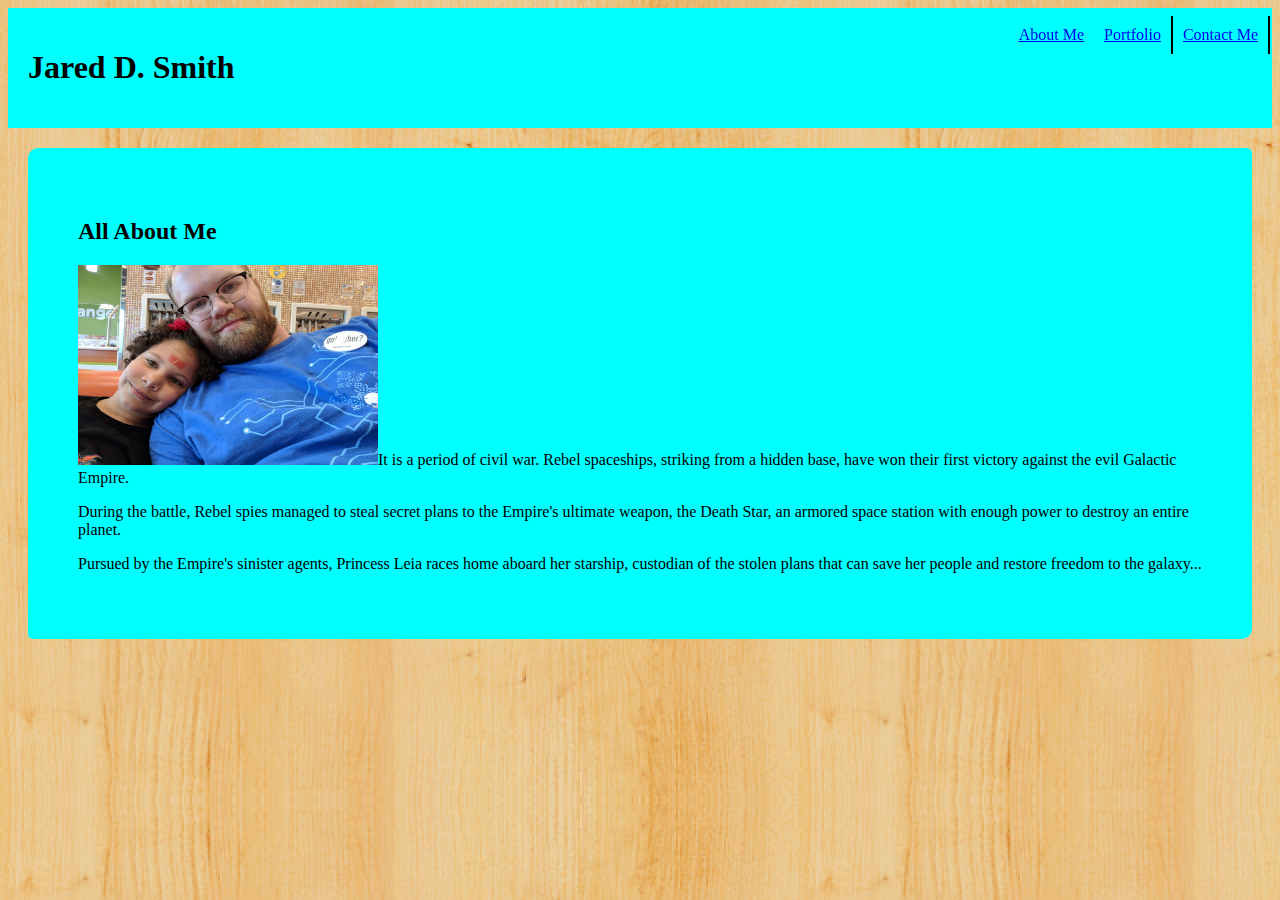
==== index.html @ 0aecc483 "Update" ====
<!DOCTYPE html>
<html>
<head>
    <meta charset="utf-8" />
    <meta http-equiv="X-UA-Compatible" content="IE=edge">
    <title>Page Title</title>
    <meta name="viewport" content="width=device-width, initial-scale=1">
    <link rel="stylesheet" type="text/css" media="screen" href="./css/style.css" />
    <script src="main.js"></script>
</head>
<body>
    <header>
        <h1>Jared D. Smith</h1>
        <div>
            <ul id ="menu">
                    <li><a href = "./contact.html">Contact Me</a></li>
                    <li><a href = "./portfolio.html">Portfolio</a></li>
                <li><a href = "./index.html">About Me</a></li>
                
                
            </ul>
        </div>
    </header>
    <div class = "content">
    <h2>All About Me</h2>
    
        <p><img src = "./images/corncon.jpg">It is a period of civil war. Rebel spaceships, 
                    striking from a hidden base, have won their first 
                    victory against the evil Galactic Empire.</p>

                    <p>During the battle, Rebel spies managed to steal 
                    secret plans to the Empire's ultimate weapon, the 
                    Death Star, an armored space station with enough 
                    power to destroy an entire planet.</p>

                    <p>Pursued by the Empire's sinister agents, Princess 
                    Leia races home aboard her starship, custodian of 
                    the stolen plans that can save her people and 
                    restore freedom to the galaxy...</p>
    </div>
</body>
</html>
---- css/style.css ----
header{
    background-color: cyan;
    padding: 20px;
}

body{
    background-image: url("../images/purty_wood_@2X.jpg");
}


h1{
    width: 50%;
}
ul{
    list-style-type: none;
    position:fixed;
    top:0;
    right:10px;
    }

li {
    float: right;
    padding: 10px;    
    border-right: solid 2px;
    
}

li:last-child{
    border-right: none;
}

img{
    display: inline-block;
    height:200px;
    width: 300px;
}

.content{
    display: block;
    margin: 20px;
    padding: 50px;
    background-color: cyan;
    border-radius: 10px 5px; 
}
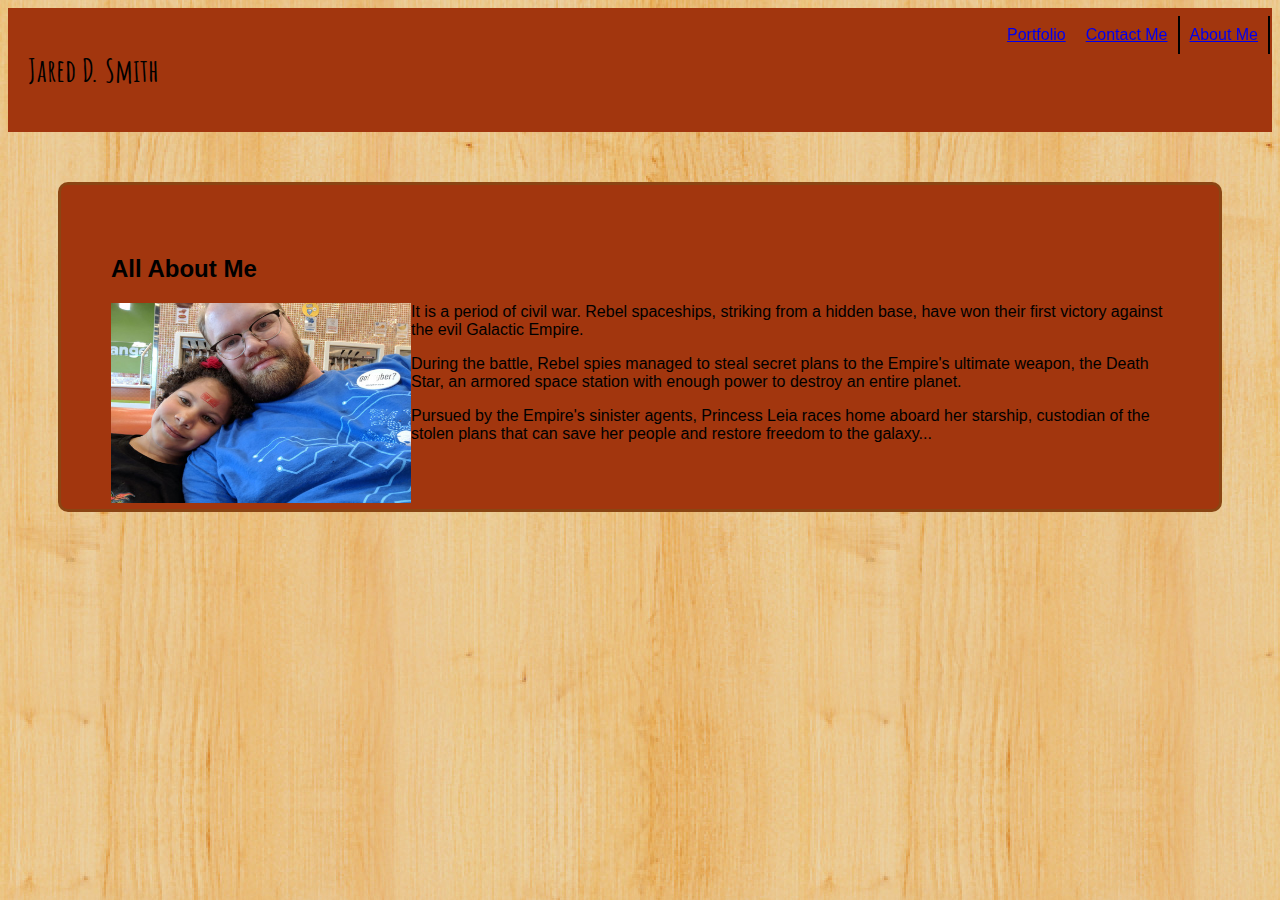
==== commit 529a6695: "Update" ====
--- a/index.html
+++ b/index.html
@@ -5,7 +5,9 @@
     <meta http-equiv="X-UA-Compatible" content="IE=edge">
     <title>Page Title</title>
     <meta name="viewport" content="width=device-width, initial-scale=1">
+    <link rel="stylesheet" href="./css/reset.css">
     <link rel="stylesheet" type="text/css" media="screen" href="./css/style.css" />
+    <link href="https://fonts.googleapis.com/css?family=Amatic+SC" rel="stylesheet">
     <script src="main.js"></script>
 </head>
 <body>
@@ -13,9 +15,10 @@
         <h1>Jared D. Smith</h1>
         <div>
             <ul id ="menu">
+                    <li><a href = "./index.html">About Me</a></li>
                     <li><a href = "./contact.html">Contact Me</a></li>
                     <li><a href = "./portfolio.html">Portfolio</a></li>
-                <li><a href = "./index.html">About Me</a></li>
+                
                 
                 
             </ul>
--- a/css/style.css
+++ b/css/style.css
@@ -1,15 +1,17 @@
 header{
-    background-color: cyan;
+    background-color: #A2360E;
     padding: 20px;
 }
 
 body{
     background-image: url("../images/purty_wood_@2X.jpg");
+    font-family: Verdana, Geneva, Tahoma, sans-serif;
 }
 
 
 h1{
     width: 50%;
+    font-family: 'Amatic SC', cursive;
 }
 ul{
     list-style-type: none;
@@ -26,19 +28,27 @@
 }
 
 li:last-child{
-    border-right: none;
+    border-right: none 0px;
 }
 
 img{
-    display: inline-block;
+    float: left;
     height:200px;
     width: 300px;
+}
+.current{
+    background-color: saddlebrown;
 }
 
 .content{
     display: block;
-    margin: 20px;
+    margin: 50px;
     padding: 50px;
-    background-color: cyan;
-    border-radius: 10px 5px; 
+    background-color: #A2360E;
+    border-radius: 10px 10px; 
+    border: solid saddlebrown
+}
+
+.button{
+    border-radius: 4px;
 }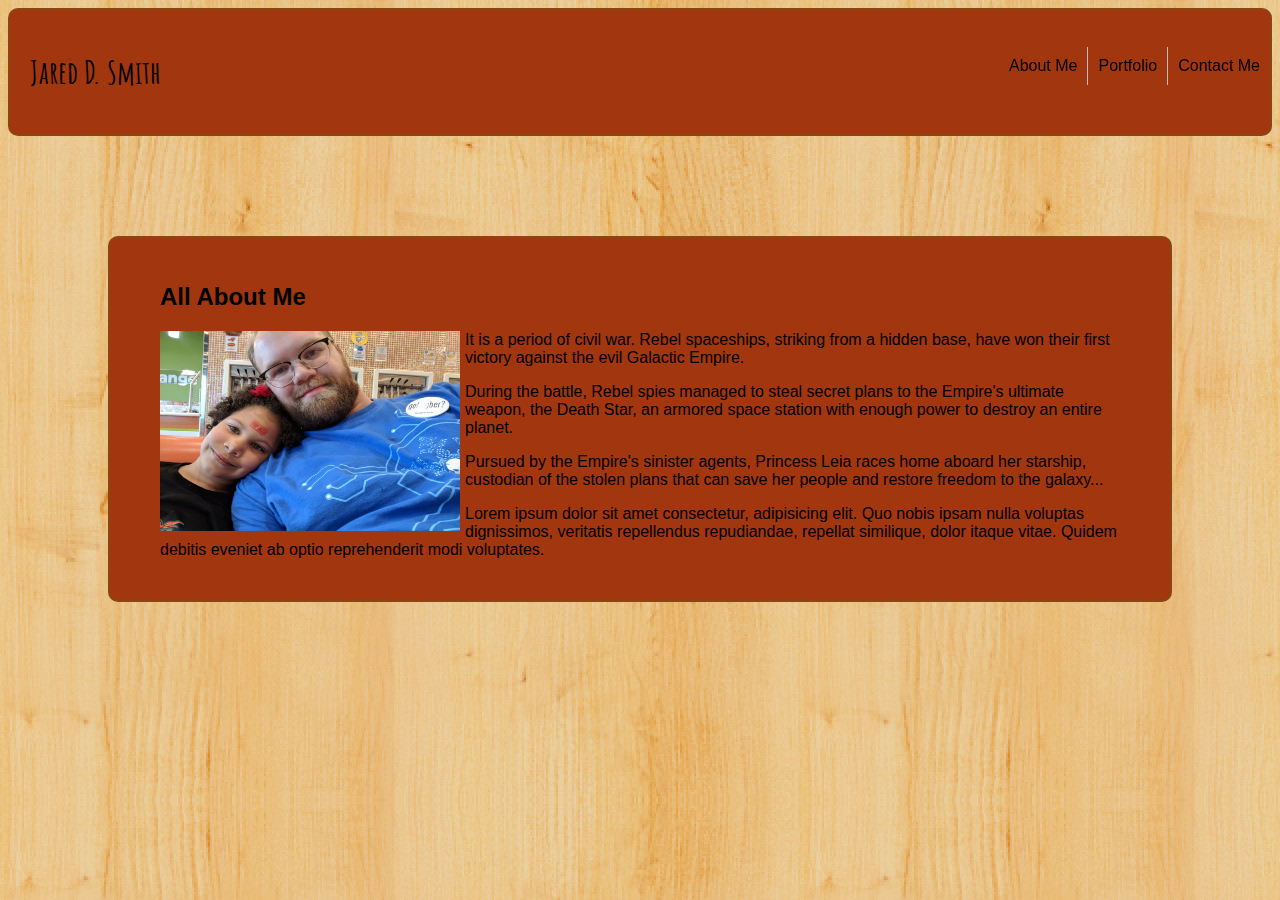
==== commit 24f6bc66: "Update" ====
--- a/index.html
+++ b/index.html
@@ -15,19 +15,16 @@
         <h1>Jared D. Smith</h1>
         <div>
             <ul id ="menu">
-                    <li><a href = "./index.html">About Me</a></li>
-                    <li><a href = "./contact.html">Contact Me</a></li>
-                    <li><a href = "./portfolio.html">Portfolio</a></li>
-                
-                
-                
+                <li><a href = "./contact.html">Contact Me</a></li>
+                <li><a href = "./portfolio.html">Portfolio</a></li>
+                <li><a href = "./index.html">About Me</a></li>                  
             </ul>
         </div>
     </header>
     <div class = "content">
     <h2>All About Me</h2>
     
-        <p><img src = "./images/corncon.jpg">It is a period of civil war. Rebel spaceships, 
+        <p><img class = "portrait" src = "./images/corncon.jpg">It is a period of civil war. Rebel spaceships, 
                     striking from a hidden base, have won their first 
                     victory against the evil Galactic Empire.</p>
 
@@ -40,6 +37,8 @@
                     Leia races home aboard her starship, custodian of 
                     the stolen plans that can save her people and 
                     restore freedom to the galaxy...</p>
+
+                    <p>Lorem ipsum dolor sit amet consectetur, adipisicing elit. Quo nobis ipsam nulla voluptas dignissimos, veritatis repellendus repudiandae, repellat similique, dolor itaque vitae. Quidem debitis eveniet ab optio reprehenderit modi voluptates.</p>
     </div>
 </body>
 </html>--- a/css/style.css
+++ b/css/style.css
@@ -1,6 +1,8 @@
 header{
     background-color: #A2360E;
     padding: 20px;
+    border-radius: 10px 10px; 
+    border: 2px solid saddlebrown
 }
 
 body{
@@ -16,25 +18,30 @@
 ul{
     list-style-type: none;
     position:fixed;
-    top:0;
+    top:31px;
     right:10px;
     }
 
 li {
     float: right;
     padding: 10px;    
-    border-right: solid 2px;
-    
+    border-left: 1px solid #bbb;
 }
 
-li:last-child{
-    border-right: none 0px;
+li:last-child {
+    border-left: none;
 }
 
-img{
+a{
+    text-decoration: none;
+    color: black;
+}
+
+.portrait{
     float: left;
     height:200px;
     width: 300px;
+    padding-right: 5px;
 }
 .current{
     background-color: saddlebrown;
@@ -42,11 +49,11 @@
 
 .content{
     display: block;
-    margin: 50px;
-    padding: 50px;
+    margin: 100px;
+    padding: 25px 50px;
     background-color: #A2360E;
     border-radius: 10px 10px; 
-    border: solid saddlebrown
+    border: 2px solid saddlebrown
 }
 
 .button{
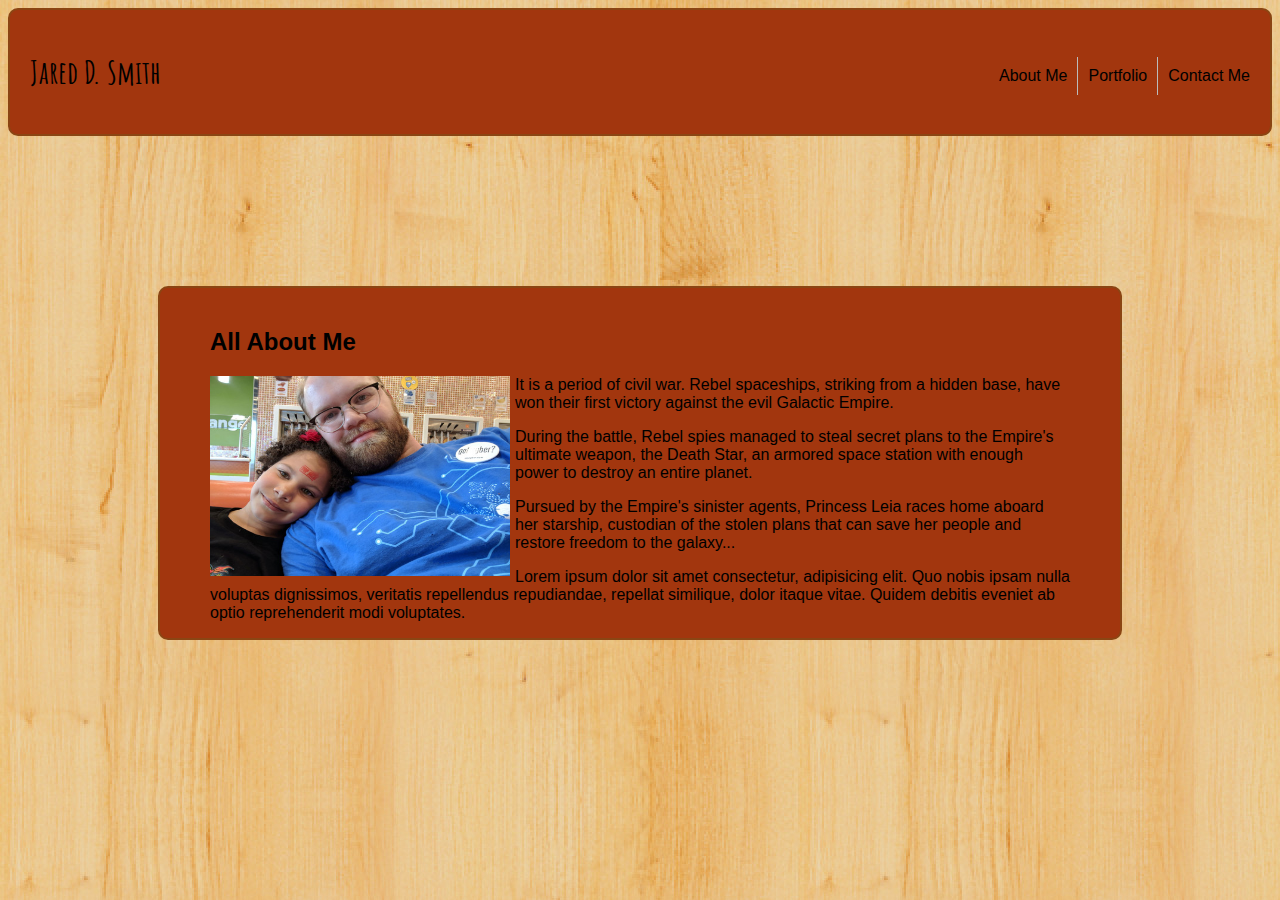
==== commit 417e24ed: "90% done" ====
--- a/index.html
+++ b/index.html
@@ -3,10 +3,10 @@
 <head>
     <meta charset="utf-8" />
     <meta http-equiv="X-UA-Compatible" content="IE=edge">
-    <title>Page Title</title>
+    <title>About Me</title>
     <meta name="viewport" content="width=device-width, initial-scale=1">
     <link rel="stylesheet" href="./css/reset.css">
-    <link rel="stylesheet" type="text/css" media="screen" href="./css/style.css" />
+    <link rel="stylesheet" type="text/css" media="screen" href="./assets/css/style.css" />
     <link href="https://fonts.googleapis.com/css?family=Amatic+SC" rel="stylesheet">
     <script src="main.js"></script>
 </head>
@@ -24,21 +24,24 @@
     <div class = "content">
     <h2>All About Me</h2>
     
-        <p><img class = "portrait" src = "./images/corncon.jpg">It is a period of civil war. Rebel spaceships, 
-                    striking from a hidden base, have won their first 
-                    victory against the evil Galactic Empire.</p>
+        <p><img class = "portrait" src = "./assets/images/corncon.jpg">
+        It is a period of civil war. Rebel spaceships, 
+        striking from a hidden base, have won their first 
+        victory against the evil Galactic Empire.</p>
 
-                    <p>During the battle, Rebel spies managed to steal 
-                    secret plans to the Empire's ultimate weapon, the 
-                    Death Star, an armored space station with enough 
-                    power to destroy an entire planet.</p>
+        <p>During the battle, Rebel spies managed to steal 
+        secret plans to the Empire's ultimate weapon, the 
+        Death Star, an armored space station with enough 
+        power to destroy an entire planet.</p>
 
-                    <p>Pursued by the Empire's sinister agents, Princess 
-                    Leia races home aboard her starship, custodian of 
-                    the stolen plans that can save her people and 
-                    restore freedom to the galaxy...</p>
+        <p>Pursued by the Empire's sinister agents, Princess 
+        Leia races home aboard her starship, custodian of 
+        the stolen plans that can save her people and 
+        restore freedom to the galaxy...</p>
 
-                    <p>Lorem ipsum dolor sit amet consectetur, adipisicing elit. Quo nobis ipsam nulla voluptas dignissimos, veritatis repellendus repudiandae, repellat similique, dolor itaque vitae. Quidem debitis eveniet ab optio reprehenderit modi voluptates.</p>
+        <p>Lorem ipsum dolor sit amet consectetur, adipisicing elit. Quo nobis ipsam nulla voluptas dignissimos,
+        veritatis repellendus repudiandae, repellat similique, dolor itaque vitae. Quidem debitis eveniet 
+        ab optio reprehenderit modi voluptates.</p>
     </div>
 </body>
 </html>--- a/assets/css/style.css
+++ b/assets/css/style.css
@@ -0,0 +1,159 @@
+header{
+    background-color: #A2360E;
+    padding: 20px;
+    border-radius: 10px 10px; 
+    border: 2px solid saddlebrown;
+    position: relative;
+}
+
+body{
+    background-image: url("../images/purty_wood_@2X.jpg");
+    font-family: Verdana, Geneva, Tahoma, sans-serif;
+}
+
+
+h1{
+    width: 50%;
+    font-family: 'Amatic SC', cursive;
+}
+ul{
+    list-style-type: none;
+    position:absolute;
+    top:31px;
+    right:10px;
+    }
+
+li {
+    float: right;
+    padding: 10px;    
+    border-left: 1px solid #bbb;
+}
+
+li:last-child {
+    border-left: none;
+}
+
+a{
+    text-decoration: none;
+    color: black;
+}
+
+.portrait{
+    float: left;
+    height:200px;
+    width: 300px;
+    padding-right: 5px;
+}
+.current{
+    background-color: saddlebrown;
+}
+
+.content{
+    display: block;
+    margin: 150px;
+    padding: 20px 50px 130px 50px;
+    background-color: #A2360E;
+    border-radius: 10px 10px; 
+    border: 2px solid saddlebrown;
+    height: 200px;
+}
+
+.button{
+    border-radius: 4px;
+}
+
+textarea{
+    height:100px;
+    width:200px;
+}
+
+.projects{
+    position: relative;
+    float: left;
+    padding-right: 30px;
+}
+
+#description1{
+    position: absolute;
+    color: whitesmoke;
+    display: block;
+    align-items: center;
+    background-color: saddlebrown;
+    right: 10px;
+    left: 0px;
+    top: 60px;
+    bottom: 10px;
+    width: 150px;
+    height: 50px;
+    text-align: center;
+}
+
+#description2{
+    position: absolute;
+    color: whitesmoke;
+    display: block;
+    background-color: saddlebrown;
+    right: 10px;
+    left: 0px;
+    top: 60px;
+    bottom: 10px;
+    width: 150px;
+    height: 50px;
+    text-align: center;
+}
+
+#description3{
+    position: absolute;
+    color: whitesmoke;
+    display: block;
+    background-color: saddlebrown;
+    right: 100px;
+    left: 0px;
+    top: 60px;
+    bottom: 10px;
+    width: 150px;
+    height: 50px;
+    text-align: center;
+}
+
+#description4{
+    position: absolute;
+    color: whitesmoke;
+    display: block;
+    background-color: saddlebrown;
+    right: 10px;
+    left: 0px;
+    top: 60px;
+    bottom: 10px;
+    width: 150px;
+    height: 50px;
+    text-align: center;
+}
+
+#description5{
+    position: absolute;
+    color: whitesmoke;
+    display: block;
+    background-color: saddlebrown;
+    right: 10px;
+    left: 0px;
+    top: 60px;
+    bottom: 10px;
+    width: 150px;
+    height: 50px;
+    text-align: center;
+}
+
+#description6{
+    position: absolute;
+    color: whitesmoke;
+    display: block;
+    background-color: saddlebrown;
+    right: 10px;
+    left: 0px;
+    top: 60px;
+    bottom: 10px;
+    width: 150px;
+    height: 50px;
+    text-align: center;
+}